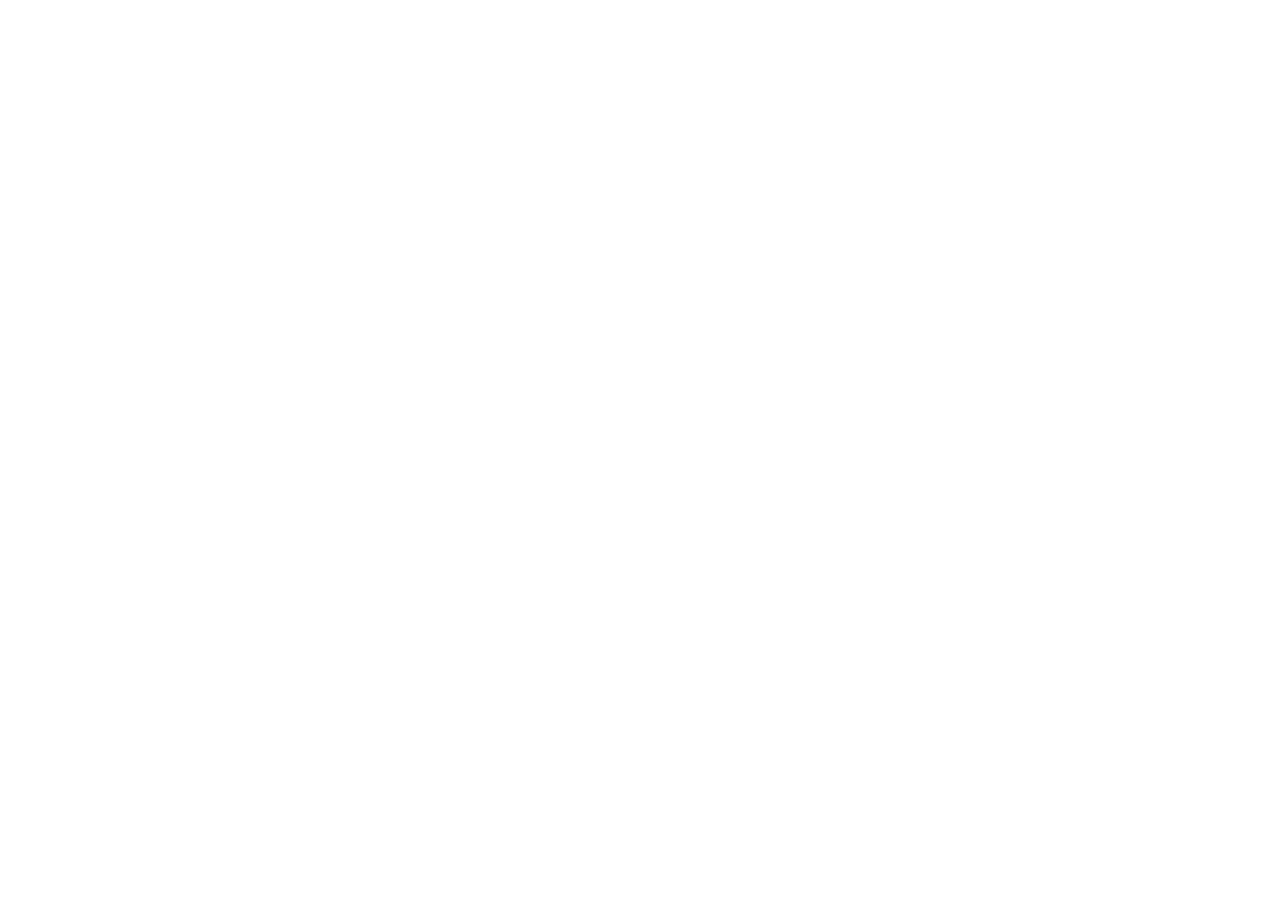
==== day1/index.html @ 7e86b1b6 "add heading" ====
<html lang="en">
<head>
    <meta charset="UTF-8">
    <meta name="viewport" content="width=device-width, initial-scale=1.0">
    <title>Learning html</title>
</head>
<body>
<!-- <body>
    <p>Kata Bandung berasal dari kata bendung atau bendungan karena terbendungnya sungai Citarum oleh 
        lava Gunung Tangkuban Parahu yang lalu membentuk telaga...</p>
    <p>Berdasarkan filosofi Sunda, kata Bandung juga berasal dari kalimat Nga-Bandung-an Banda Indung, 
        yang merupakan kalimat sakral dan luhur karena mengandung nilai ajaran Sunda. 
        Nga-Bandung-an artinya menyaksikan atau bersaksi...</p>
    <h1>Halo semuanya</h1>
    <h2>Halo semuanya</h2>
    <h3>Halo semuanya</h3>
    <h4>Halo semuanya</h4>
    <h5>Halo semuanya</h5>
    <h6>Halo semuanya</h6>
</body> -->
</body>
</html>
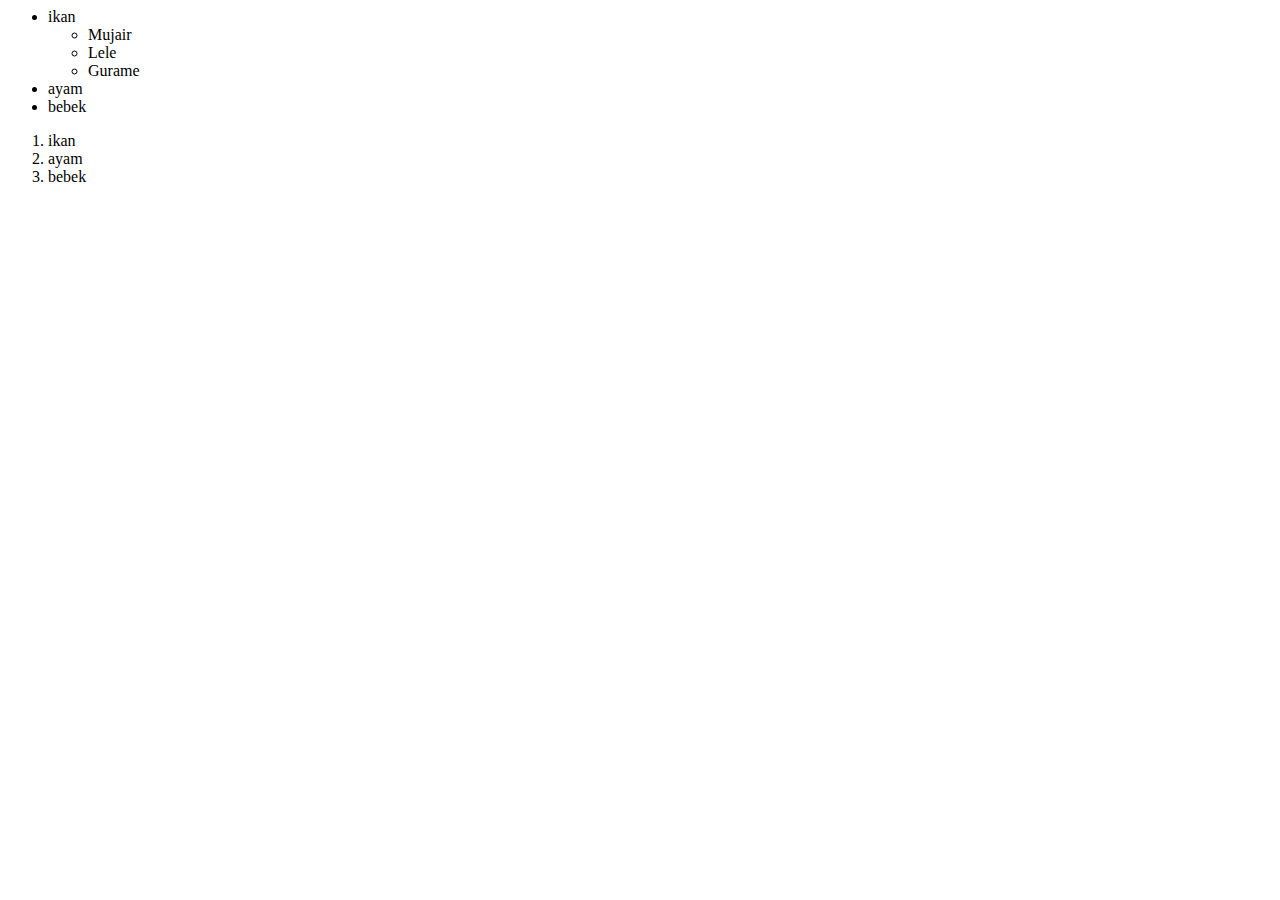
==== commit 0a986c97: "last push for day one" ====
--- a/day1/index.html
+++ b/day1/index.html
@@ -18,5 +18,20 @@
     <h5>Halo semuanya</h5>
     <h6>Halo semuanya</h6>
 </body> -->
+<ul>
+    <li>ikan</li>
+    <ul>
+        <li>Mujair</li>
+        <li>Lele</li>
+        <li>Gurame</li>
+    </ul>
+    <li>ayam</li>
+    <li>bebek</li>
+</ul>
+<ol>
+    <li>ikan</li>
+    <li>ayam</li>
+    <li>bebek</li>
+</ol>
 </body>
 </html>